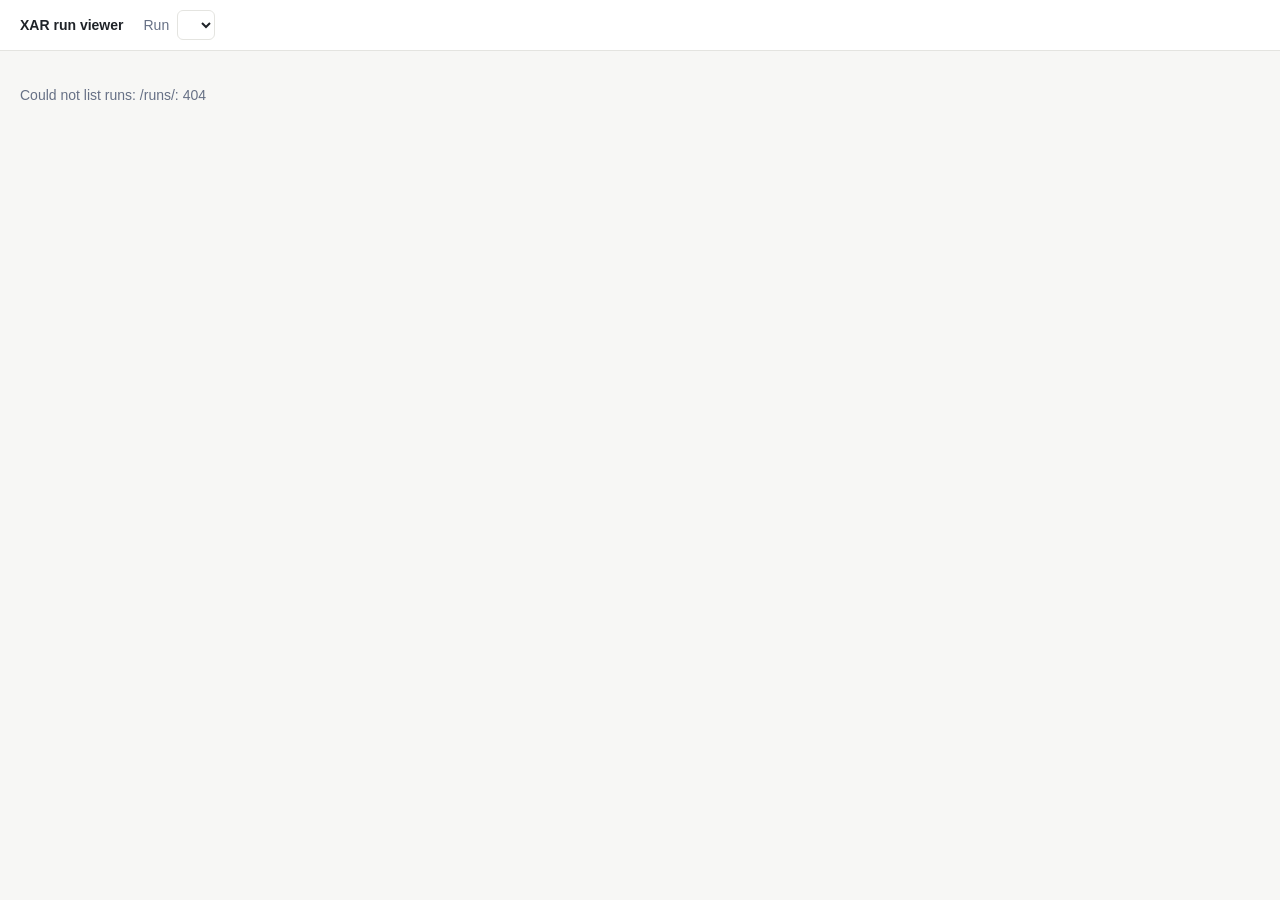
==== tools/data-viewer/index.html @ 1657ef57 "Add a local data viewer for runs, rubrics and prompt history Plain HTML and JavaScript in tools/data" ====
<!doctype html>
<html lang="en">
  <head>
    <meta charset="utf-8" />
    <meta name="viewport" content="width=device-width, initial-scale=1" />
    <title>XAR Run Viewer</title>
    <link rel="stylesheet" href="style.css" />
    <script type="module" src="app.js"></script>
  </head>
  <body>
    <header class="topbar">
      <div class="brand">XAR run viewer</div>
      <label class="run-picker">
        <span>Run</span>
        <select id="run-select"></select>
      </label>
      <nav id="tabs" class="tabs"></nav>
    </header>
    <main id="app"><p class="empty">Loading…</p></main>
  </body>
</html>
---- tools/data-viewer/style.css ----
:root {
  --bg: #f7f7f5;
  --panel: #ffffff;
  --ink: #1f2328;
  --muted: #667085;
  --line: #e4e4e0;
  --soft: #f0f0ec;
  --accent: #3b5bdb;
  --author: #2f6fdd;
  --author-soft: #e6effd;
  --muse: #d9622b;
  --muse-soft: #fcebe2;
  --good: #2f8a4f;
  --bad: #c2410c;
  --added: #dff3e4;
  --removed: #fbe3e3;
  --shadow: 0 1px 2px rgb(0 0 0 / 5%);
  --mono: ui-monospace, SFMono-Regular, Menlo, monospace;
}

@media (prefers-color-scheme: dark) {
  :root {
    --bg: #15171a;
    --panel: #1d2024;
    --ink: #e6e6e3;
    --muted: #9aa0a8;
    --line: #2d3137;
    --soft: #24282d;
    --accent: #8ea4ff;
    --author: #7aa7ff;
    --author-soft: #1e2a40;
    --muse: #ff9a66;
    --muse-soft: #3a261c;
    --good: #6bcf8f;
    --bad: #ff8a5c;
    --added: #173a24;
    --removed: #43201f;
    --shadow: none;
  }
}

* {
  box-sizing: border-box;
}

body {
  margin: 0;
  background: var(--bg);
  color: var(--ink);
  font: 14px/1.5 -apple-system, BlinkMacSystemFont, "Segoe UI", Inter, sans-serif;
}

a {
  color: var(--accent);
  text-decoration: none;
}

a:hover {
  text-decoration: underline;
}

h1,
h2,
h3 {
  margin: 0 0 8px;
  line-height: 1.25;
}

h1 {
  font-size: 20px;
}

h2 {
  font-size: 16px;
}

h3 {
  font-size: 14px;
}

.topbar {
  position: sticky;
  top: 0;
  z-index: 10;
  display: flex;
  align-items: center;
  gap: 20px;
  padding: 10px 20px;
  background: var(--panel);
  border-bottom: 1px solid var(--line);
}

.brand {
  font-weight: 650;
}

.run-picker {
  display: flex;
  align-items: center;
  gap: 8px;
  color: var(--muted);
}

select,
input[type="search"] {
  font: inherit;
  color: var(--ink);
  background: var(--panel);
  border: 1px solid var(--line);
  border-radius: 6px;
  padding: 5px 8px;
}

.tabs {
  display: flex;
  gap: 4px;
  margin-left: auto;
}

.tabs a,
.pill {
  padding: 5px 12px;
  border-radius: 999px;
  color: var(--muted);
  cursor: pointer;
  user-select: none;
}

.tabs a:hover,
.pill:hover {
  background: var(--soft);
  text-decoration: none;
}

.tabs a {
  white-space: nowrap;
}

.tabs a.active,
.pill.active {
  background: var(--ink);
  color: var(--panel);
}

main {
  padding: 20px;
  max-width: 1500px;
  margin: 0 auto;
}

.empty {
  color: var(--muted);
}

.muted {
  color: var(--muted);
}

.small {
  font-size: 12px;
}

.card {
  background: var(--panel);
  border: 1px solid var(--line);
  border-radius: 10px;
  padding: 16px;
  box-shadow: var(--shadow);
}

.stack > * + * {
  margin-top: 16px;
}

.grid {
  display: grid;
  gap: 16px;
}

.stats {
  grid-template-columns: repeat(auto-fit, minmax(170px, 1fr));
}

.stat .label {
  color: var(--muted);
  font-size: 12px;
}

.stat .value {
  font-size: 18px;
  font-weight: 600;
}

.stat .sub {
  color: var(--muted);
  font-size: 12px;
}

table {
  width: 100%;
  border-collapse: collapse;
}

th,
td {
  text-align: left;
  padding: 6px 10px;
  border-bottom: 1px solid var(--line);
}

th {
  color: var(--muted);
  font-weight: 500;
  font-size: 12px;
}

td.num,
th.num {
  text-align: right;
  font-variant-numeric: tabular-nums;
}

tr.clickable {
  cursor: pointer;
}

tr.clickable:hover {
  background: var(--soft);
}

tr.selected td {
  font-weight: 600;
}

.gap-pos {
  color: var(--author);
}

.gap-neg {
  color: var(--muse);
}

.badge {
  display: inline-block;
  padding: 1px 8px;
  border-radius: 999px;
  font-size: 11px;
  background: var(--soft);
  color: var(--muted);
  white-space: nowrap;
}

.badge.good {
  color: var(--good);
}

.badge.bad {
  color: var(--bad);
}

.badge.selected {
  background: var(--accent);
  color: var(--panel);
}

/* Two-pane layouts */

.split-view {
  display: grid;
  grid-template-columns: 330px minmax(0, 1fr);
  gap: 20px;
  align-items: start;
}

.sidebar {
  position: sticky;
  top: 70px;
  max-height: calc(100vh - 90px);
  display: flex;
  flex-direction: column;
  padding: 0;
  overflow: hidden;
}

.sidebar .filters {
  padding: 12px;
  border-bottom: 1px solid var(--line);
  display: flex;
  flex-direction: column;
  gap: 8px;
}

.sidebar .filters .row {
  display: flex;
  gap: 6px;
  flex-wrap: wrap;
}

.sidebar .list {
  overflow-y: auto;
}

.list-group {
  padding: 8px 12px 2px;
  color: var(--muted);
  font-size: 11px;
  text-transform: uppercase;
  letter-spacing: 0.04em;
}

.list-item {
  display: flex;
  align-items: center;
  gap: 10px;
  padding: 7px 12px;
  cursor: pointer;
  border-left: 3px solid transparent;
}

.list-item:hover {
  background: var(--soft);
}

.list-item.active {
  background: var(--soft);
  border-left-color: var(--accent);
}

.list-item .grow {
  flex: 1;
  min-width: 0;
}

.list-item .title {
  white-space: nowrap;
  overflow: hidden;
  text-overflow: ellipsis;
}

.list-item .meta {
  color: var(--muted);
  font-size: 12px;
}

.pills {
  display: flex;
  flex-wrap: wrap;
  gap: 4px;
}

.pill {
  border: 1px solid var(--line);
  font-size: 12px;
  padding: 3px 10px;
  display: inline-flex;
  gap: 6px;
  align-items: center;
}

.pill small {
  opacity: 0.8;
}

/* Section view */

.section-head {
  display: flex;
  justify-content: space-between;
  gap: 16px;
  align-items: flex-start;
}

.columns {
  display: grid;
  grid-template-columns: 1fr 1fr;
  gap: 16px;
}

.text-card h3 {
  display: flex;
  justify-content: space-between;
  align-items: baseline;
}

.text-card.author {
  border-top: 3px solid var(--author);
}

.text-card.muse {
  border-top: 3px solid var(--muse);
}

.prose {
  white-space: pre-wrap;
  font-size: 14px;
  line-height: 1.6;
  max-height: 460px;
  overflow-y: auto;
}

.prose.tall {
  max-height: 70vh;
}

.who-author {
  color: var(--author);
}

.who-muse {
  color: var(--muse);
}

.criterion {
  border: 1px solid var(--line);
  border-radius: 8px;
  padding: 12px;
  background: var(--panel);
}

.criterion-head {
  display: flex;
  justify-content: space-between;
  gap: 12px;
  align-items: baseline;
}

.criterion-name {
  font-weight: 600;
}

.scorebar {
  display: grid;
  grid-template-columns: 56px 1fr 26px;
  align-items: center;
  gap: 8px;
  font-size: 12px;
}

.scorebar .track {
  height: 8px;
  background: var(--soft);
  border-radius: 4px;
  overflow: hidden;
}

.scorebar .fill {
  height: 100%;
  border-radius: 4px;
}

.scorebar .fill.author {
  background: var(--author);
}

.scorebar .fill.muse {
  background: var(--muse);
}

.evidence {
  display: grid;
  grid-template-columns: 1fr 1fr;
  gap: 10px;
  margin-top: 8px;
}

.evidence div {
  font-size: 13px;
  padding: 8px 10px;
  border-radius: 6px;
}

.evidence .author {
  background: var(--author-soft);
}

.evidence .muse {
  background: var(--muse-soft);
}

.anchors {
  display: grid;
  grid-template-columns: repeat(3, 1fr);
  gap: 8px;
  margin-top: 8px;
  font-size: 12px;
}

.anchors div {
  background: var(--soft);
  padding: 8px;
  border-radius: 6px;
}

details > summary {
  cursor: pointer;
  color: var(--muted);
  font-size: 12px;
  margin-top: 8px;
}

.timeline td {
  vertical-align: top;
}

.chips {
  display: flex;
  flex-wrap: wrap;
  gap: 4px;
}

.chip {
  font-size: 11px;
  padding: 2px 8px;
  border-radius: 6px;
  background: var(--soft);
  white-space: nowrap;
}

.chip b {
  font-weight: 600;
}

/* Prompt view */

.diff {
  white-space: pre-wrap;
  line-height: 1.65;
  font-size: 14px;
}

.diff .added {
  background: var(--added);
  border-radius: 3px;
}

.diff .removed {
  background: var(--removed);
  text-decoration: line-through;
  opacity: 0.75;
  border-radius: 3px;
}

.callout {
  border-left: 3px solid var(--accent);
  padding: 8px 12px;
  background: var(--soft);
  border-radius: 0 6px 6px 0;
}

/* Criteria view */

.heat td.cell {
  text-align: center;
  font-variant-numeric: tabular-nums;
  font-size: 12px;
  min-width: 52px;
}

.progress {
  height: 6px;
  background: var(--soft);
  border-radius: 3px;
  overflow: hidden;
  max-width: 400px;
}

.progress div {
  height: 100%;
  background: var(--accent);
}

/* Charts */

svg text {
  fill: var(--muted);
  font-size: 11px;
}

.chart-legend {
  display: flex;
  gap: 16px;
  font-size: 12px;
  color: var(--muted);
}

.chart-legend span::before {
  content: "";
  display: inline-block;
  width: 14px;
  height: 3px;
  margin-right: 6px;
  vertical-align: middle;
  background: currentColor;
}

/* Dataset view */

.papers {
  grid-template-columns: repeat(auto-fill, minmax(320px, 1fr));
}

.paper .authors {
  color: var(--muted);
  font-size: 12px;
  margin-bottom: 8px;
}

@media (max-width: 900px) {
  .split-view,
  .columns,
  .evidence,
  .anchors {
    grid-template-columns: 1fr;
  }

  .sidebar {
    position: static;
    max-height: 50vh;
  }

  .topbar {
    flex-wrap: wrap;
    gap: 10px;
  }

  .tabs {
    margin-left: 0;
    width: 100%;
    overflow-x: auto;
  }

  .section-head {
    flex-direction: column;
  }

  main {
    padding: 12px;
  }
}
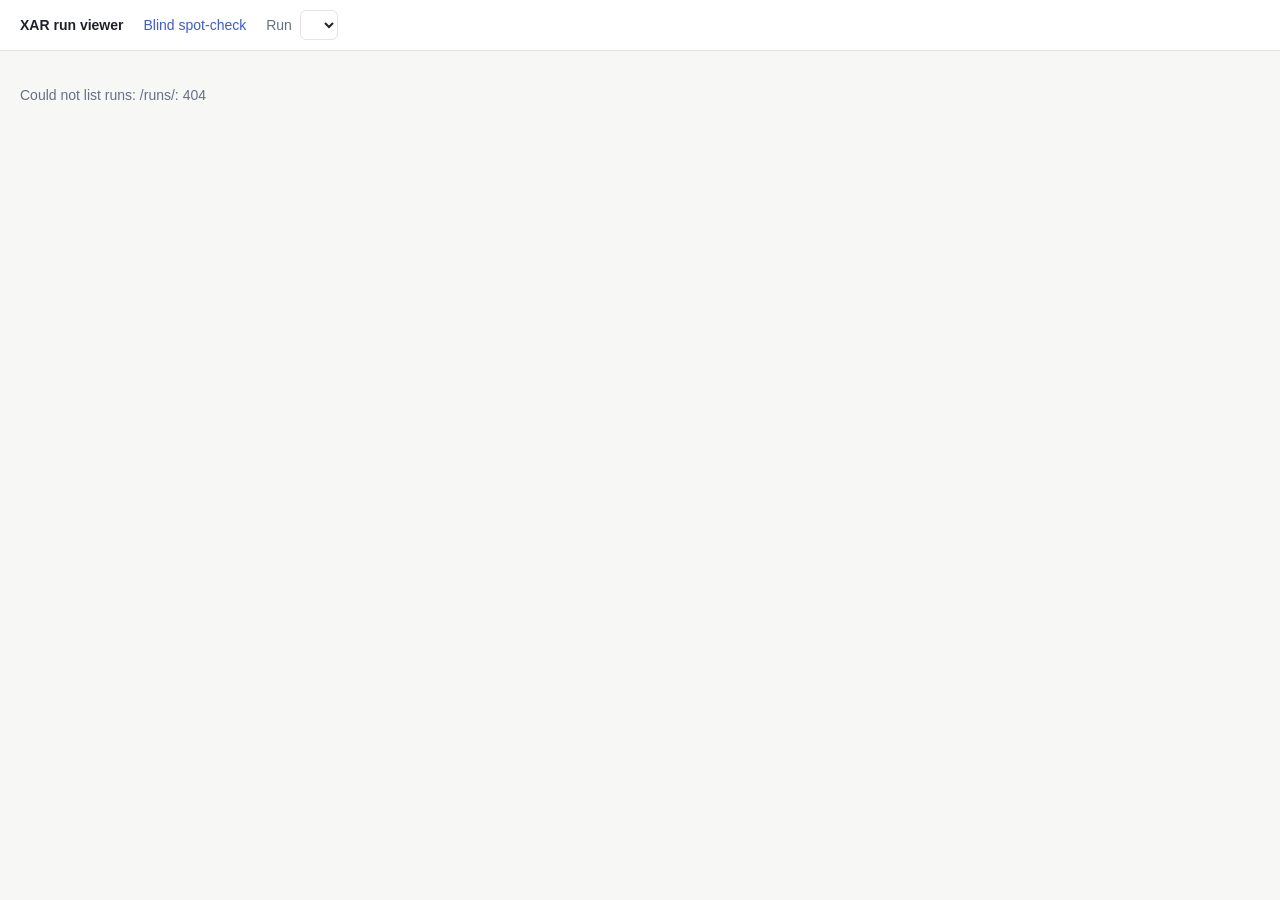
==== commit f748e45e: "Add blind writing spot-check tool" ====
--- a/tools/data-viewer/index.html
+++ b/tools/data-viewer/index.html
@@ -10,6 +10,7 @@
   <body>
     <header class="topbar">
       <div class="brand">XAR run viewer</div>
+      <a href="review.html">Blind spot-check</a>
       <label class="run-picker">
         <span>Run</span>
         <select id="run-select"></select>
